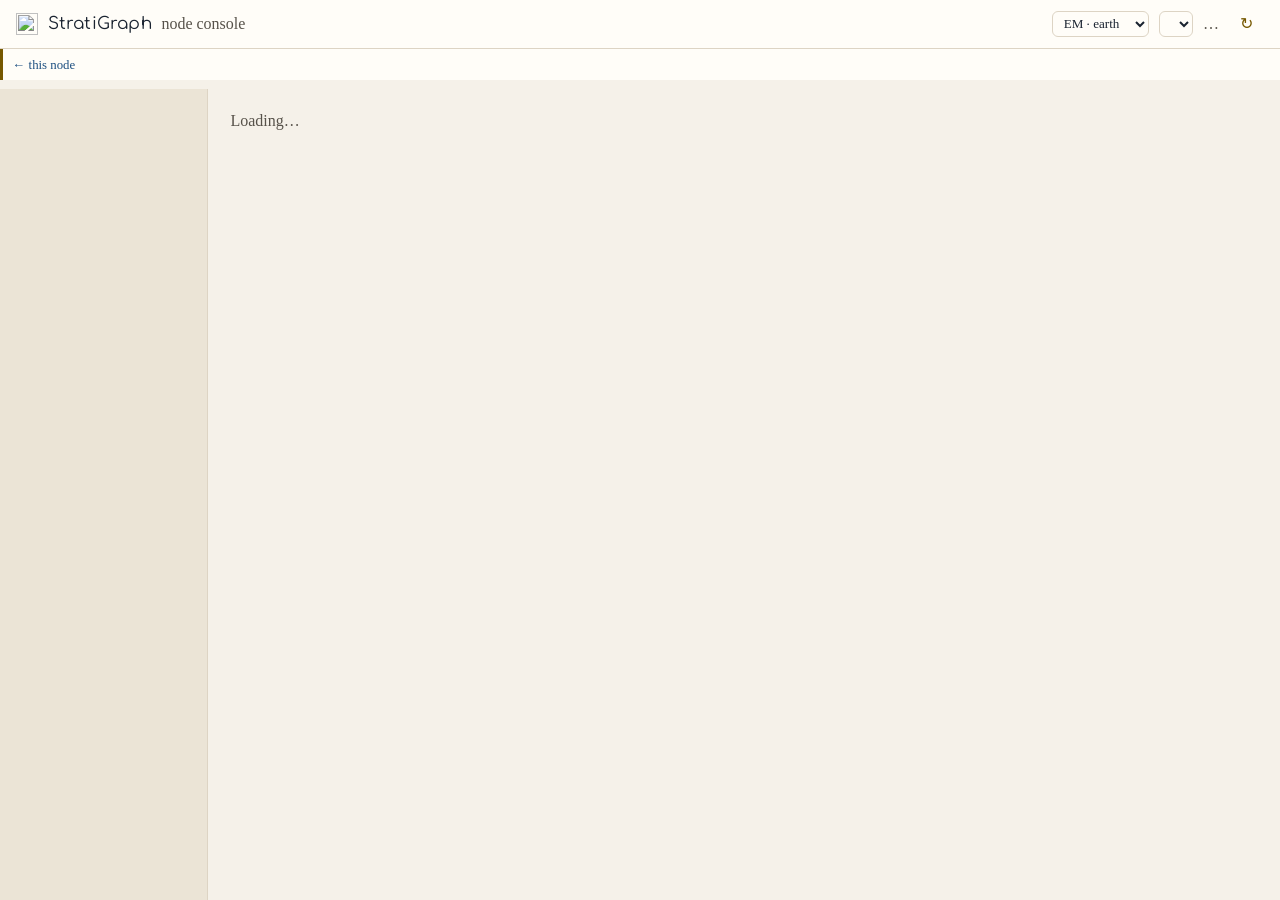
==== app/node_admin/index.html @ 06744dc6 "Skins: Extended Matrix by default (paper and earth), EM light and the StratiGraph guidebook look one" ====
<!doctype html>
<!--
  THE NODE CONSOLE — em-server's own administration face.

  Why it lives in the server and not in EMStudio: EMStudio is a room's *tool*,
  and everything in it is scoped to the study somebody has open. This is scoped
  to the NODE: every room, the storage behind them, and the lifecycle of the ones
  nobody claims. Different question, different reach, different capability.

  Why a SHELL with a module registry and not one page: user management is the
  first panel and it will not be the last — node health, the DTC corpus, IIIF,
  the Catalog, datamodel drift. Each of those is "a nav entry plus a fetch", so
  the shell stays thin (this file, ~one screen of logic) and a module is a small
  object in `modules/`. Adding one means registering it; it does not mean
  touching the shell.

  Deliberately no build step and no framework: it is served by the process it
  administers, and a console that needed npm to change a label would be a console
  nobody changes. Read-mostly, with a few deliberate actions that ask first.
-->
<html lang="en">
<head>
  <meta charset="utf-8">
  <meta name="viewport" content="width=device-width, initial-scale=1">
  <title>StratiGraph Server · node console</title>
  <link rel="icon" href="../brand/logo/favicon-deep-charcoal.svg" type="image/svg+xml">
  <meta name="theme-color" content="#F5F1E9" media="(prefers-color-scheme: light)">
  <meta name="theme-color" content="#1E1C18" media="(prefers-color-scheme: dark)">
  <!-- The brand arrives THROUGH console.css (`@import "../brand/…"`), relative
       so it resolves the same at `/admin/` and behind a proxy at `/em/admin/`.
       Vendored and same-origin: see `sync-brand.sh`. -->
  <script src="../brand/skin.js"></script>
  <link rel="stylesheet" href="./console.css">
</head>
<body>
  <header class="bar">
    <img class="mark" src="../brand/logo/favicon-deep-charcoal.svg" alt=""
         width="22" height="22">
    <span class="wordmark">StratiGraph</span>
    <span class="sub" id="app-sub">node console</span>
    <span class="spacer"></span>
    <!-- The language picker: one touch, each option in its own language. The
         console's CHROME follows the reader; its modules' diagnostics stay in
         the source language, because those are the node talking. -->
    <select id="skin" class="lang"></select>
    <select id="lang" class="lang"></select>
    <span id="who" class="who">…</span>
    <button id="reload" class="ghost">↻</button>
  </header>

  <!-- ── LA BARRA · dove sei su questo nodo, e dove altro puoi andare ──────
       Una sola, condivisa da tutte le facce (`../admin/bar.js`), e **nessun
       indirizzo qui dentro**: le facce arrivano da `/v1/node` e questa pagina
       le trasforma in qualcosa da seguire sottraendo la propria faccia dalla
       propria URL. `Caddyfile.dev:295` ha il caso vero: su un nodo che porta
       anche Heriverse la radice è di Heriverse, e un «home» scritto qui
       sarebbe falso lì. -->
  <nav class="node-bar" id="node-bar" aria-label="This node"></nav>
  <!-- IL PAVIMENTO, sotto la barra e senza JavaScript: la barra è COMPOSTA da
       `/v1/node`, e una barra composta può tacere — un nodo che non risponde
       lascerebbe questa pagina senza uscita, ed è la pagina in cui una persona
       finisce quando qualcosa non va. Un'ancora relativa in HTML statico non
       dipende da niente. È la stessa che `../work/` e `../tools/` hanno da
       settembre, e questa console era l'unica a non averla. -->
  <p class="note"><a class="more" href="../rooms/" id="back-door">← this node</a></p>

  <div class="shell">
    <!-- the module registry renders itself here: one entry per module -->
    <nav id="nav" aria-label="modules"></nav>
    <main id="panel" tabindex="-1">
      <p class="muted">Loading…</p>
    </main>
  </div>

  <!-- The token, PASTED — now the fallback rather than the way in. The console
       signs in against the node's own realm (Authorization Code + PKCE, see
       `auth.js`); this stays for a dev stack and for the day the realm is the
       thing that is down.

       Held in MEMORY only, never in localStorage: a node operator's bearer token
       in web storage is a credential that survives the tab, and this console is
       not worth that. -->
  <dialog id="ask-token">
    <form method="dialog">
      <h2 id="token-title">Operator token</h2>
      <p class="muted" id="token-why">
        This console reads the node's API with your bearer token. It is kept in
        memory for this tab only — nothing is stored.
      </p>
      <p class="muted">
        Dev stack: <code>./dev-stack/token.sh</code> — the identity in
        <code>EM_OPERATORS</code> (the seeded <code>dev</code> user, unless the
        deployment says otherwise).
      </p>
      <textarea id="token-input" rows="4" placeholder="eyJhbGciOi…"></textarea>
      <menu>
        <button value="ok" id="token-ok">Use it</button>
      </menu>
    </form>
  </dialog>

  <!-- `boot.js` registers the modules and then starts the shell. The shell does
       not import them: a circular import with a top-level await deadlocks, and
       the page then loads, says "Loading…", and reports nothing. -->
  <script type="module" src="./boot.js"></script>
</body>
</html>
---- app/node_admin/console.css ----
/* The node console's chrome — now wearing the StratiGraph identity.
   One file, no build, and still deliberately plain: this is an operator's
   instrument panel, not a product surface.

   THE COLOURS ARE NOT DECIDED HERE. `brand/stratigraph-theme.css` (vendored from
   `stratigraph-brand/`, which reads the WP1 guidebook) owns the palette, the
   three faces and the contrast table. What this file does is MAP this console's
   own vocabulary — ink, paper, card, good/warn/bad — onto the theme's roles, so
   every class the modules already use keeps working and none of them names a
   colour.

   Light and dark are both the theme's: a console gets opened at three in the
   morning, and the brand ships both grounds.

   ── The three choices this mapping had to make, with their measurements ──────
   · A FILLED button is Deep Charcoal, not Burnt Orange. White on Burnt is 3.53
     — below AA for 14px text — while Off-White on Charcoal is 11.61. Burnt is
     the guidebook's ACTION colour and it stays that: it is the fill of a
     primary, at a size where 3:1 applies (see the field assistant), and there
     is no primary on this panel today, so it is not used as one here.
   · A GHOST button is Terracotta text: 5.92 on the card, 5.00 on the ground.
   · A TAG is a wash with an ink of its own family, never text on a pure accent.
     Measured on the real wash: info 6.28 · good 5.76 · warn 10.82 · bad 4.82.
*/

@import url("../brand/stratigraph-theme.css");
@import url("../brand/skins.css");   /* EM by default; see brand/skins.css */

:root {
  /* the console's words → the brand's roles. RELATIVE import above, so this
     resolves the same at `/admin/` and behind a proxy at `/em/admin/`. */
  --ink:      var(--sg-text);
  --ink-soft: var(--sg-muted);
  --paper:    var(--sg-bg);
  --card:     var(--sg-surface);
  --line:     var(--sg-line);
  --nav:      var(--sg-surface-sunk);

  /* the action, and the three states — inks that can carry text, never the
     pure accents (the theme's table says why) */
  --accent:   var(--sg-accent-quiet);   /* Terracotta: readable as text */
  --fill:     var(--sg-deep-charcoal);  /* what a filled button is made of */
  --on-fill:  var(--sg-off-white);
  --good:     var(--sg-ok-ink);
  --warn:     var(--sg-accent-quiet);
  --bad:      var(--sg-terracotta);
}

@media (prefers-color-scheme: dark) {
  :root {
    /* Only what must move. The theme already flips `--sg-*` for dark; these are
       the two that cannot follow it blindly: on a dark ground a filled button
       inverts, and the state inks become the accents themselves (which are
       legible there — the contrast problem is against the LIGHT ground). */
    --fill:    var(--sg-off-white);
    --on-fill: var(--sg-deep-charcoal);
    --good:    var(--sg-soft-neon-green);
    --warn:    var(--sg-clay-beige);
    --bad:     var(--sg-burnt-orange);
    --accent:  var(--sg-clay-beige);
  }
}

* { box-sizing: border-box; }

/* UNA COLONNA, e non un numero magico.
 *
 * `.shell` aveva `min-height: calc(100vh - 49px)`, dove 49 era l'altezza
 * dell'intestazione — misurata una volta e vera finché la cromatura non è
 * cambiata. Il 7 ottobre ne sono arrivate due righe (la barra del nodo e
 * l'ancora statica sotto) e la pagina si è spinta fuori dallo schermo:
 * misurato nel browser, non dedotto. Con una colonna flex il conto lo fa il
 * layout, e la prossima riga non rompe niente. */
body {
  margin: 0;
  min-height: 100vh;
  display: flex;
  flex-direction: column;
  background: var(--paper);
  color: var(--ink);
  font: var(--sg-weight-body) 14px/1.5 var(--sg-font-sans);
}

.bar {
  display: flex;
  align-items: center;
  gap: .6rem;
  padding: .6rem 1rem;
  border-bottom: 1px solid var(--line);
  background: var(--card);
  position: sticky;
  top: 0;
  z-index: 2;
}

.wordmark { font-family: var(--sg-font-display);
            font-weight: var(--sg-weight-headline); letter-spacing: .2px;
            font-size: 1.05rem; }
/* the hourglass, from the vendored logo. Dark ink on the light ground and
   off-white on the dark one — the guidebook ships both, so neither is a filter
   over the other. */
.mark { width: 22px; height: 22px; flex: none; }
@media (prefers-color-scheme: dark) {
  .mark { content: url("../brand/logo/favicon-off-white.svg"); }
}
.sub { color: var(--ink-soft); }
.spacer { flex: 1; }
.who { color: var(--ink-soft); font-variant-numeric: tabular-nums; }

.shell { display: flex; align-items: stretch; flex: 1; }

/* `.shell > nav` E NON `nav`.
 *
 * Il selettore nudo prendeva OGNI `<nav>` della pagina, e il 7 ottobre ne è
 * comparso un secondo — la barra del nodo — che si è preso 13rem di larghezza,
 * il fondo della colonna e un `min-height` di uno schermo intero. Trovato
 * guardando la pagina, che è l'unico modo di trovare una cosa così. */
.shell > nav {
  width: 13rem;
  flex: 0 0 13rem;
  padding: .8rem .5rem;
  background: var(--nav);
  border-right: 1px solid var(--line);
}

.nav-item {
  display: block;
  width: 100%;
  text-align: left;
  padding: .45rem .6rem;
  margin-bottom: .2rem;
  border: 1px solid transparent;
  border-radius: 6px;
  background: transparent;
  color: var(--ink);
  cursor: pointer;
  font: inherit;
}

.nav-item:hover { border-color: var(--line); }
.nav-item.on { background: var(--card); border-color: var(--line); font-weight: 600; }

main { flex: 1; padding: 1.2rem 1.4rem; min-width: 0; }
main:focus { outline: none; }

h1 { font-family: var(--sg-font-display); font-weight: var(--sg-weight-headline);
     font-size: 1.25rem; margin: 0 0 .2rem; }
h2 { font-family: var(--sg-font-display); font-weight: var(--sg-weight-subtitle);
     font-size: 1rem; margin: 0 0 .4rem; }
.head { margin-bottom: 1rem; }
.muted { color: var(--ink-soft); margin: .2rem 0; }
.mono { font-family: var(--sg-font-mono); }
.small { font-size: .85em; }
.num { text-align: right; font-variant-numeric: tabular-nums; }
.right { text-align: right; }
.scroll { max-height: 12rem; overflow: auto; }

.card {
  background: var(--card);
  border: 1px solid var(--line);
  border-radius: var(--sg-radius);
  padding: .8rem 1rem;
  margin-bottom: .8rem;
}

.card.archived { opacity: .72; }

table { border-collapse: collapse; width: 100%; }
table.wide { background: var(--card); border: 1px solid var(--line); border-radius: 8px; }
th, td { padding: .35rem .5rem; text-align: left; border-bottom: 1px solid var(--line); }
th { color: var(--ink-soft); font-weight: 600; font-size: .85em; }
tr:last-child td { border-bottom: none; }
.warn-row td { background: color-mix(in srgb, var(--warn) 8%, transparent); }

.tag {
  display: inline-block;
  padding: .05em .5em;
  border: 0;
  border-radius: var(--sg-radius-pill);
  font-family: var(--sg-font-mono);
  font-size: .8em;
  background: color-mix(in srgb, var(--sg-info) 16%, transparent);
  color: var(--sg-info-ink);
}
/* Each state is a WASH of its accent with an ink of the same family. Measured
   on the real wash: good 5.76 · warn 10.82 · bad 4.82 — all AA. Text on the
   pure accent would be 1.36 (neon), 2.27 (thermal), 2.98 (burnt). */
.tag.good { background: color-mix(in srgb, var(--sg-ok) 22%, transparent);
            color: var(--good); }
.tag.warn { background: color-mix(in srgb, var(--sg-quiet) 35%, transparent);
            color: var(--sg-text); }
.tag.bad  { background: color-mix(in srgb, var(--sg-terracotta) 14%, transparent);
            color: var(--bad); }
/* «not configured» is not a failure: it reads as quiet, not as red. A health
   page that paints an absent optional service alarming teaches an operator to
   ignore the colour that matters. */
.tag.muted { color: var(--ink-soft); }

button {
  font: inherit;
  padding: .3rem .7rem;
  border: 1px solid var(--fill);
  background: var(--fill);
  color: var(--on-fill);
  border-radius: var(--sg-radius-sm);
  cursor: pointer;
}

button.ghost { background: transparent; color: var(--accent);
               border-color: var(--accent); }
button:hover { filter: brightness(1.08); }

select, input, textarea {
  font: inherit;
  padding: .25rem .4rem;
  border: 1px solid var(--line);
  border-radius: 6px;
  background: var(--card);
  color: var(--ink);
}

.row { display: flex; flex-wrap: wrap; gap: .6rem; align-items: center; margin-top: .6rem; }
.inline { display: flex; gap: .35rem; align-items: center; flex-wrap: wrap; }
.token { display: flex; gap: .4rem; align-items: center; flex-wrap: wrap; }
.token code { word-break: break-all; font-size: .85em; }

.note {
  padding: .4rem .6rem;
  border-left: 3px solid var(--accent);
  background: var(--card);
  margin: 0 0 .6rem;
}
.note.good { border-color: var(--good); }
.note.bad { border-color: var(--bad); }

dialog {
  border: 1px solid var(--line);
  border-radius: 10px;
  background: var(--card);
  color: var(--ink);
  max-width: 32rem;
}
dialog textarea { width: 100%; font-family: var(--sg-font-mono); font-size: .8em; }
dialog menu { padding: 0; margin: .6rem 0 0; display: flex; justify-content: flex-end; }

/* the signed-out card: one button, and the paste box folded under it */
details.small summary { cursor: pointer; color: var(--ink-soft); margin-top: .8rem; }
details.small button { margin-top: .4rem; }

/* The language picker, in the bar. Quiet: it is not an operator control. */
.lang { font: inherit; font-size: .82em; padding: .2rem .4rem;
        border-radius: 6px; border: 1px solid var(--line);
        background: var(--card); color: var(--ink); }

/* IL LINK DISCRETO — `.more`. Viveva in `rooms.css` e sta qui dal 7 ottobre,
 * perché la console ha ora il suo `#back-door` e questo è il foglio che ogni
 * faccia importa. Il colore è un token e non una scelta: `test_brand_ui`
 * verifica che nessun elemento interattivo erediti il blu del browser, ed è
 * scattato appena l'ancora è comparsa nella console senza una regola che la
 * raggiungesse. */
.more { font-family: var(--sg-font-mono); font-size: .8em;
        color: var(--sg-info-ink); text-decoration: none; margin-right: .8rem; }
.more:hover { text-decoration: underline; }

/* ── LA BARRA DEL NODO ──────────────────────────────────────────────────────
 *
 * Una sola, condivisa da tutte le facce di questo server (`bar.js`). Nasce il
 * 7 ottobre 2026 da una misura: chiesto al DOCUMENTO e non al testo, la console
 * e il catalogo avevano zero ancore, e le altre due pagine ne avevano una —
 * `../rooms/`, relativa, che è la forma giusta e non bastava.
 *
 * Nessun colore letterale: solo i token del tema, dai nomi locali qui sopra. */
.node-bar {
  display: flex;
  flex-wrap: wrap;
  align-items: center;
  gap: var(--sg-space-1);
  padding: var(--sg-space-1) var(--sg-space-3);
  border-bottom: 1px solid var(--line);
  background: var(--nav);
  font-size: var(--sg-text-sm);
}
.node-bar:empty { display: none; }
.node-bar .bar-face {
  padding: var(--sg-space-1) var(--sg-space-2);
  border-radius: var(--sg-radius-sm);
  color: var(--ink-soft);
  text-decoration: none;
  white-space: nowrap;
}
.node-bar .bar-face:hover { background: var(--card); color: var(--ink); }
/* DOVE SEI, e non con un colore soltanto: una barra che distingue la pagina
 * attiva col solo colore non la distingue per chi non lo vede. */
.node-bar .bar-face.on {
  color: var(--ink);
  background: var(--card);
  box-shadow: inset 0 -2px 0 var(--accent);
  font-weight: 600;
}
/* I VICINI, separati dalle facce di questo server: sono un'altra origine, e una
 * barra che li mescolasse direbbe che stai restando dove sei. */
.node-bar .bar-offer { border: 1px solid var(--line); }
.node-bar .bar-offer[data-state] { color: var(--ink-soft); opacity: 0.65; }
.node-bar .bar-quiet { color: var(--ink-soft); font-style: italic; }

/* ── UN ORFANO, E IL VERBO CHE LO TOGLIE ────────────────────────────────────
 *
 * Una riga per digest, dall'8 ottobre 2026: prima erano sessantaquattro
 * caratteri per riga in un `<div>` che si poteva solo leggere. Contare una cosa
 * che non si può toccare è il modo più sicuro per insegnare a non guardare quel
 * numero.
 *
 * Il digest non si tronca: è quello che va SCRITTO nella conferma, e una riga
 * che ne mostra metà sarebbe una conferma impossibile. Scorre invece di
 * accorciarsi. */
.orphan-rows { display: flex; flex-direction: column; gap: var(--sg-space-1); }
.orphan-row {
  display: flex;
  align-items: center;
  gap: var(--sg-space-2);
  padding: var(--sg-space-1) 0;
  border-bottom: 1px solid var(--line);
}
.orphan-row:last-child { border-bottom: 0; }
.orphan-row .mono {
  flex: 1;
  min-width: 0;
  overflow-x: auto;
  white-space: nowrap;
  color: var(--ink-soft);
}
.orphan-row button { flex: none; }
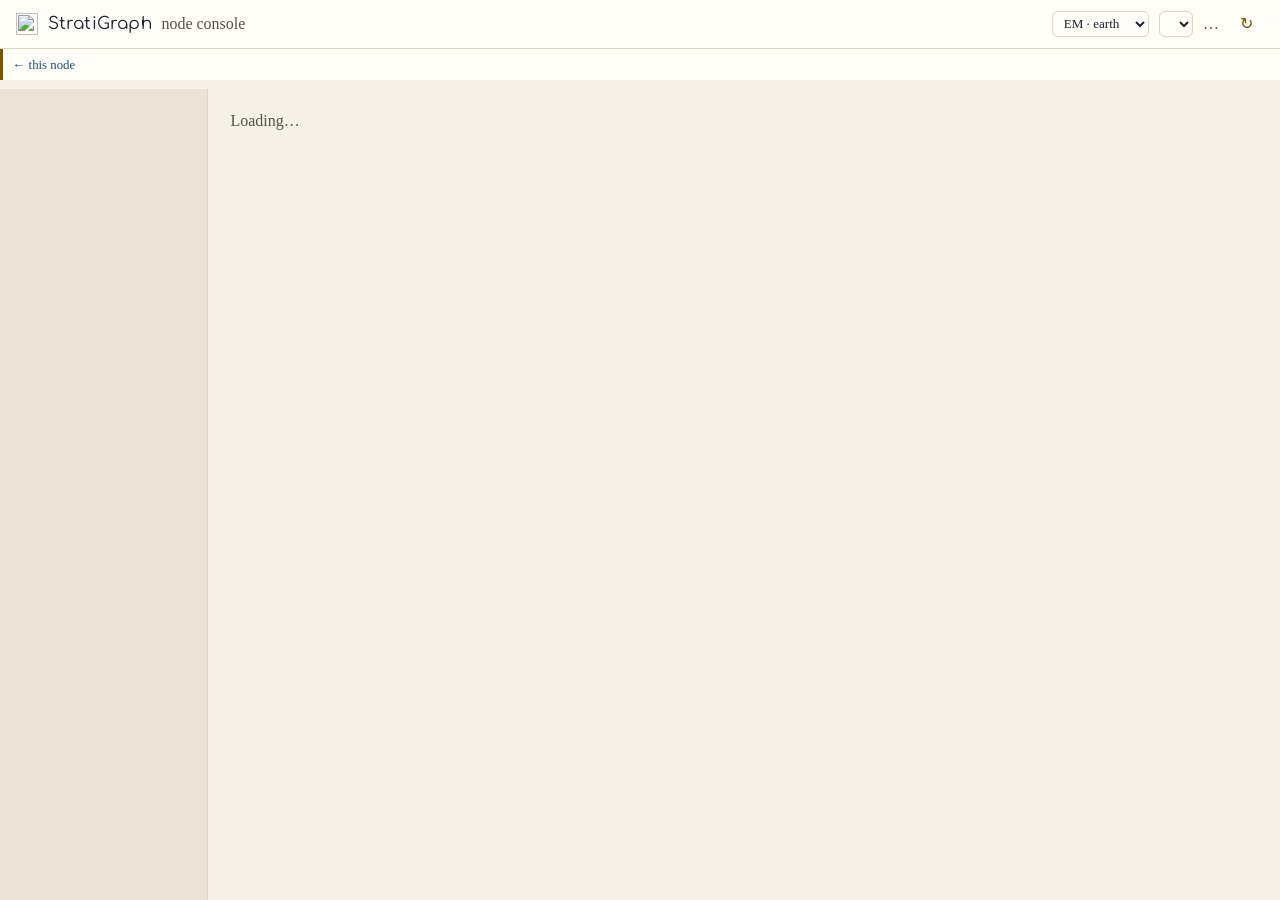
==== commit 1cfd1d7a: "Node console as the desk drew it: rooms with filters and a slide-over (people and roles, invitations" ====
--- a/app/node_admin/index.html
+++ b/app/node_admin/index.html
@@ -31,6 +31,7 @@
        Vendored and same-origin: see `sync-brand.sh`. -->
   <script src="../brand/skin.js"></script>
   <link rel="stylesheet" href="./console.css">
+  <link rel="stylesheet" href="./kit.css">
 </head>
 <body>
   <header class="bar">
--- a/app/node_admin/kit.css
+++ b/app/node_admin/kit.css
@@ -0,0 +1,123 @@
+/* The console's panels since 30 October 2026 (the desk E.D. approved).
+   Every colour is a ROLE of the theme (`--sg-*`), so the skins (EM · terra,
+   EM · chiaro, StratiGraph) dress these panels like everything else. */
+
+.k-head { display: flex; justify-content: space-between; align-items: flex-end; gap: 12px; flex-wrap: wrap; margin-bottom: 14px; }
+.k-head h1 { font-family: var(--sg-font-display); margin: 0; }
+.k-lead { color: var(--sg-muted); max-width: 72ch; margin: 4px 0 0; }
+.k-actions { display: flex; gap: 8px; flex-wrap: wrap; }
+.k-faint { color: var(--sg-muted); opacity: .85; }
+.k-mono { font-family: var(--sg-font-mono); font-size: .82em; }
+.k-btn { border: 1px solid var(--sg-line); background: var(--sg-surface); color: var(--sg-text);
+  border-radius: 8px; padding: 7px 13px; cursor: pointer; font: inherit; font-size: .88rem; white-space: nowrap; }
+.k-btn:hover { border-color: var(--sg-accent); }
+.k-btn.pri { background: var(--sg-accent); border-color: var(--sg-accent); color: #fff; }
+.k-btn.warn { color: var(--sg-warn); }
+.k-btn[disabled] { opacity: .45; cursor: not-allowed; }
+.k-note { font-size: .85rem; color: var(--sg-muted); background: var(--sg-surface-sunk); border-radius: 8px; padding: 10px 12px; margin: 8px 0; }
+.k-note.bad { color: var(--sg-warn); }
+.k-banner { display: flex; gap: 12px; align-items: center; justify-content: space-between; flex-wrap: wrap;
+  border: 1px solid var(--sg-line); border-left: 3px solid var(--sg-quiet); background: var(--sg-surface);
+  border-radius: 10px; padding: 10px 14px; margin-bottom: 14px; font-size: .9rem; }
+
+.k-bar { display: flex; gap: 8px; align-items: center; flex-wrap: wrap; margin-bottom: 12px; }
+.k-chip { border: 1px solid var(--sg-line); background: var(--sg-surface); color: var(--sg-text);
+  border-radius: 999px; padding: 5px 11px; cursor: pointer; font: inherit; font-size: .82rem; }
+.k-chip[aria-pressed="true"] { background: var(--sg-text); color: var(--sg-bg); border-color: var(--sg-text); }
+.k-n { font-family: var(--sg-font-mono); font-size: .74rem; opacity: .75; margin-left: 5px; }
+.k-search { border: 1px solid var(--sg-line); background: var(--sg-surface); color: var(--sg-text);
+  border-radius: 8px; padding: 7px 11px; font: inherit; min-width: 0; width: 240px; max-width: 100%; }
+
+.k-tw { overflow-x: auto; border: 1px solid var(--sg-line); border-radius: 12px; background: var(--sg-surface); }
+.k-table { border-collapse: collapse; width: 100%; font-size: .87rem; }
+.k-table th, .k-table td { text-align: left; padding: 9px 12px; border-bottom: 1px solid var(--sg-line); vertical-align: middle; }
+.k-table tbody tr:last-child td { border-bottom: 0; }
+.k-table thead th { font-size: .68rem; letter-spacing: .1em; text-transform: uppercase; color: var(--sg-muted);
+  background: var(--sg-surface-sunk); white-space: nowrap; }
+.k-table tr.k-click { cursor: pointer; }
+.k-table tr.k-click:hover { background: var(--sg-surface-sunk); }
+.k-table td.num { text-align: right; font-family: var(--sg-font-mono); font-size: .82rem; font-variant-numeric: tabular-nums; white-space: nowrap; }
+.k-title b { font-weight: 600; display: block; }
+.k-title small { color: var(--sg-muted); font-family: var(--sg-font-mono); font-size: .74rem; }
+
+.k-tag { display: inline-block; font-size: .7rem; font-weight: 600; padding: 2px 8px; border-radius: 999px;
+  background: var(--sg-surface-sunk); color: var(--sg-muted); white-space: nowrap; }
+.k-tag.ok { color: var(--sg-ok-ink); background: color-mix(in srgb, var(--sg-ok) 18%, var(--sg-surface)); }
+.k-tag.info { color: var(--sg-info-ink); background: color-mix(in srgb, var(--sg-info) 18%, var(--sg-surface)); }
+.k-tag.warn { color: var(--sg-warn); background: color-mix(in srgb, var(--sg-warn) 14%, var(--sg-surface)); }
+.k-tag.och { color: var(--sg-accent-quiet); background: color-mix(in srgb, var(--sg-quiet) 22%, var(--sg-surface)); }
+
+.k-role { display: inline-flex; font-size: .76rem; font-weight: 600; padding: 2px 9px; border-radius: 999px; border: 1px solid transparent; white-space: nowrap; }
+.k-role.owner { background: var(--sg-quiet); color: #1a1405; }
+.k-role.admin { background: var(--sg-accent); color: #fff; }
+.k-role.editor { color: var(--sg-info-ink); background: color-mix(in srgb, var(--sg-info) 18%, var(--sg-surface));
+  border-color: color-mix(in srgb, var(--sg-info-ink) 30%, transparent); }
+.k-role.viewer { color: var(--sg-muted); background: var(--sg-surface-sunk); border-color: var(--sg-line); }
+.k-role.via { background: transparent !important; border-style: dashed; border-color: currentColor; color: var(--sg-text); }
+.k-profile { font-size: .76rem; font-weight: 600; padding: 2px 9px; border-radius: 6px; white-space: nowrap; }
+.k-profile.super { background: var(--sg-accent); color: #fff; }
+.k-profile.creator { color: var(--sg-info-ink); background: color-mix(in srgb, var(--sg-info) 18%, var(--sg-surface)); }
+.k-profile.user { background: var(--sg-surface-sunk); color: var(--sg-muted); }
+
+/* slide-over */
+.k-scrim { position: fixed; inset: 0; background: rgba(20, 15, 10, .35); z-index: 40; }
+.k-drawer { position: fixed; top: 0; right: 0; bottom: 0; width: min(640px, 100%); z-index: 41;
+  background: var(--sg-surface); color: var(--sg-text); box-shadow: var(--sg-shadow-lifted); display: flex; flex-direction: column; }
+.k-dh { display: flex; justify-content: space-between; gap: 12px; align-items: flex-start; padding: 18px 20px 0; }
+.k-dh h2 { font-family: var(--sg-font-display); margin: 0; }
+.k-chips { display: flex; gap: 6px; flex-wrap: wrap; align-items: center; margin-top: 8px; }
+.k-x { border: 0; background: var(--sg-surface-sunk); color: var(--sg-text); border-radius: 8px; width: 34px; height: 34px; cursor: pointer; font-size: 1.1rem; flex: none; }
+.k-tabs { display: flex; gap: 2px; border-bottom: 1px solid var(--sg-line); padding: 0 14px; overflow-x: auto; margin-top: 12px; }
+.k-tabs button { border: 0; background: none; color: var(--sg-muted); padding: 10px; cursor: pointer; border-bottom: 2px solid transparent; font: inherit; white-space: nowrap; }
+.k-tabs button[aria-selected="true"] { color: var(--sg-text); border-bottom-color: var(--sg-quiet); font-weight: 600; }
+.k-db { padding: 18px 20px 30px; overflow: auto; display: grid; gap: 14px; align-content: start; }
+.k-list { display: grid; border: 1px solid var(--sg-line); border-radius: 10px; }
+.k-li { display: grid; grid-template-columns: minmax(0, 1fr) auto; gap: 10px; align-items: center; padding: 10px 12px; border-bottom: 1px solid var(--sg-line); }
+.k-li:last-child { border-bottom: 0; }
+.k-li b { font-weight: 600; display: block; }
+.k-li small { color: var(--sg-muted); font-family: var(--sg-font-mono); font-size: .74rem; }
+.k-li select, .k-form select, .k-form input { border: 1px solid var(--sg-line); background: var(--sg-surface); color: var(--sg-text);
+  border-radius: 6px; padding: 6px 8px; font: inherit; font-size: .85rem; min-width: 0; }
+.k-form { display: flex; gap: 8px; flex-wrap: wrap; align-items: center; }
+.k-form input { flex: 1 1 200px; }
+.k-danger { border: 1px solid color-mix(in srgb, var(--sg-warn) 45%, var(--sg-line)); border-radius: 10px; padding: 14px; display: grid; gap: 8px; }
+.k-danger h3 { margin: 0; font-size: 1rem; }
+.k-grid { display: grid; gap: 12px; grid-template-columns: repeat(auto-fill, minmax(230px, 1fr)); }
+.k-card { background: var(--sg-surface); border: 1px solid var(--sg-line); border-radius: 12px; padding: 14px 16px; display: grid; gap: 6px; align-content: start; }
+.k-card.k-click { cursor: pointer; } .k-card.k-click:hover { border-color: var(--sg-accent); }
+.k-k { font-size: .68rem; letter-spacing: .1em; text-transform: uppercase; color: var(--sg-muted); }
+.k-big { font: 700 1.5rem var(--sg-font-display); font-variant-numeric: tabular-nums; }
+.k-bars { display: grid; gap: 7px; }
+.k-brow { display: grid; grid-template-columns: minmax(0, 240px) minmax(0, 1fr) 80px; gap: 12px; align-items: center; font-size: .85rem; }
+.k-brow .nm { overflow: hidden; text-overflow: ellipsis; white-space: nowrap; }
+.k-track { height: 10px; background: var(--sg-surface-sunk); border-radius: 5px; overflow: hidden; }
+.k-track i { display: block; height: 100%; background: var(--sg-accent); border-radius: 5px; }
+@media (max-width: 640px) { .k-brow { grid-template-columns: minmax(0, 1fr) 80px; } .k-brow .k-track { grid-column: 1 / -1; } }
+
+/* the matrix */
+.k-mx { overflow: auto; border: 1px solid var(--sg-line); border-radius: 12px; background: var(--sg-surface); max-height: 72vh; }
+.k-mx table { border-collapse: collapse; }
+.k-mx th.rot { height: 150px; vertical-align: bottom; padding: 6px 4px; border-bottom: 1px solid var(--sg-line); }
+.k-mx th.rot span { writing-mode: vertical-rl; transform: rotate(180deg); font-size: .76rem; color: var(--sg-muted);
+  white-space: nowrap; display: inline-block; max-height: 140px; overflow: hidden; text-overflow: ellipsis; }
+.k-mx td, .k-mx th { padding: 5px; text-align: center; }
+.k-mx .who { text-align: left; position: sticky; left: 0; background: var(--sg-surface); z-index: 1; min-width: 200px; border-right: 1px solid var(--sg-line); }
+.k-cell { width: 30px; height: 26px; border-radius: 6px; border: 1px solid transparent; display: inline-grid; place-items: center;
+  font: 600 .72rem var(--sg-font-mono); background: transparent; color: var(--sg-line); padding: 0; }
+.k-cell.owner { background: var(--sg-quiet); color: #1a1405; }
+.k-cell.admin { background: var(--sg-accent); color: #fff; }
+.k-cell.editor { color: var(--sg-info-ink); background: color-mix(in srgb, var(--sg-info) 18%, var(--sg-surface)); border-color: color-mix(in srgb, var(--sg-info-ink) 40%, transparent); }
+.k-cell.viewer { color: var(--sg-muted); background: var(--sg-surface-sunk); border-color: var(--sg-line); }
+.k-cell.via { border: 1.5px dashed currentColor; }
+.k-legend { display: flex; flex-wrap: wrap; gap: 10px 18px; align-items: center; font-size: .82rem; color: var(--sg-muted); margin: 10px 0; }
+.k-legend span { display: inline-flex; gap: 6px; align-items: center; }
+
+.k-toast { position: fixed; left: 50%; bottom: 20px; transform: translateX(-50%); background: var(--sg-text); color: var(--sg-bg);
+  padding: 10px 16px; border-radius: 10px; z-index: 60; font-size: .88rem; max-width: calc(100% - 32px); }
+.k-toast.bad { background: var(--sg-warn); color: #fff; }
+dialog.k-dialog { border: 1px solid var(--sg-line); border-radius: 12px; background: var(--sg-surface); color: var(--sg-text); padding: 18px 20px; max-width: 440px; width: calc(100% - 32px); }
+dialog.k-dialog::backdrop { background: rgba(20, 15, 10, .35); }
+dialog.k-dialog form { display: grid; gap: 10px; }
+dialog.k-dialog input { border: 1px solid var(--sg-line); background: var(--sg-surface); color: var(--sg-text); border-radius: 6px; padding: 8px 10px; font: inherit; }
+dialog.k-dialog menu { display: flex; gap: 8px; justify-content: flex-end; padding: 0; margin: 4px 0 0; }
+.k-db > .k-btn { justify-self: start; }
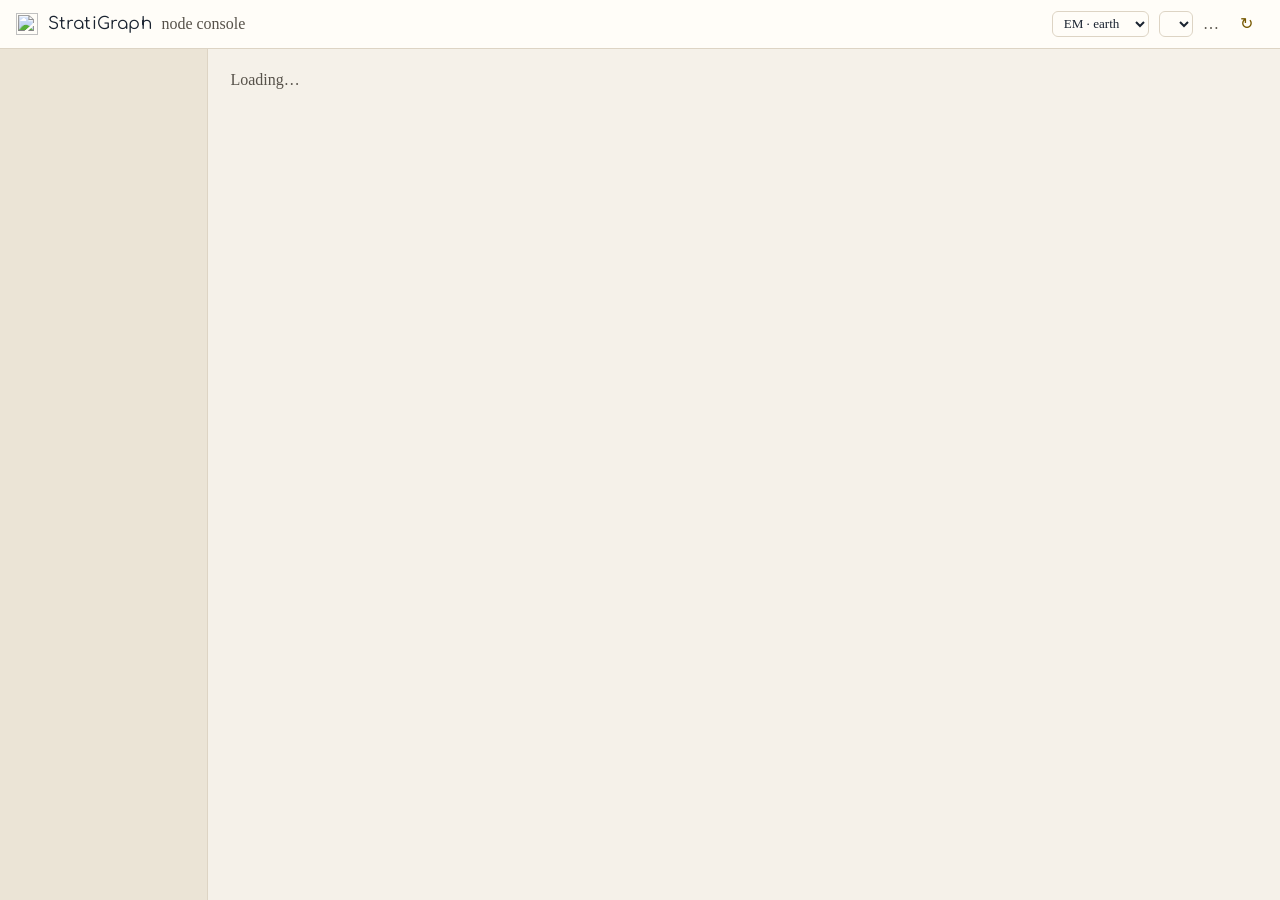
==== commit dceacd31: "The node's door has a name of its own: the showcase at /em/, the house at /em/home/, the tools a pag" ====
--- a/app/node_admin/index.html
+++ b/app/node_admin/index.html
@@ -57,13 +57,6 @@
        anche Heriverse la radice è di Heriverse, e un «home» scritto qui
        sarebbe falso lì. -->
   <nav class="node-bar" id="node-bar" aria-label="This node"></nav>
-  <!-- IL PAVIMENTO, sotto la barra e senza JavaScript: la barra è COMPOSTA da
-       `/v1/node`, e una barra composta può tacere — un nodo che non risponde
-       lascerebbe questa pagina senza uscita, ed è la pagina in cui una persona
-       finisce quando qualcosa non va. Un'ancora relativa in HTML statico non
-       dipende da niente. È la stessa che `../work/` e `../tools/` hanno da
-       settembre, e questa console era l'unica a non averla. -->
-  <p class="note"><a class="more" href="../rooms/" id="back-door">← this node</a></p>
 
   <div class="shell">
     <!-- the module registry renders itself here: one entry per module -->
--- a/app/node_admin/console.css
+++ b/app/node_admin/console.css
@@ -232,6 +232,9 @@
 }
 .note.good { border-color: var(--good); }
 .note.bad { border-color: var(--bad); }
+/* la sessione scaduta: la frase e il pulsante sulla stessa riga */
+.note.lapsed { display: flex; flex-wrap: wrap; align-items: center;
+  justify-content: space-between; gap: .5rem 1rem; }
 
 dialog {
   border: 1px solid var(--line);
@@ -253,8 +256,9 @@
         background: var(--card); color: var(--ink); }
 
 /* IL LINK DISCRETO — `.more`. Viveva in `rooms.css` e sta qui dal 7 ottobre,
- * perché la console ha ora il suo `#back-door` e questo è il foglio che ogni
- * faccia importa. Il colore è un token e non una scelta: `test_brand_ui`
+ * perché questo è il foglio che ogni faccia importa (la casa dall'11 novembre
+ * non ha più la sua ancora `#back-door`: la usa la pagina degli strumenti).
+ * Il colore è un token e non una scelta: `test_brand_ui`
  * verifica che nessun elemento interattivo erediti il blu del browser, ed è
  * scattato appena l'ancora è comparsa nella console senza una regola che la
  * raggiungesse. */
@@ -330,3 +334,52 @@
   color: var(--ink-soft);
 }
 .orphan-row button { flex: none; }
+
+/* le azioni in blocco sulle stanze (31 ottobre) */
+.k-pick { width: 2.2rem; text-align: center; }
+.k-pick input { width: 1.05rem; height: 1.05rem; cursor: pointer; }
+.k-batch { position: sticky; top: 0; z-index: 5; }
+.k-batch-acts { display: flex; gap: 8px; flex-wrap: wrap; }
+.k-progress { font-weight: 600; }
+
+/* ── LA PORTA DEL NODO (31 ott 2026) — prima dell'accesso, una cosa sola ── */
+body.porta #node-bar, body.porta .shell > nav,
+body.porta #reload, body.porta #who { display: none; }
+body.porta .shell { justify-content: center; }
+body.porta #panel { display: flex; justify-content: center; align-items: center; flex: 1; }
+.porta-box { width: 100%; max-width: 560px; padding: 56px 20px; display: flex; flex-direction: column; gap: 22px; }
+.porta-box h1 { margin: 0; font-family: var(--sg-font-display, inherit); font-size: clamp(1.8rem, 4vw, 2.5rem); line-height: 1.15; }
+.porta-why { margin: 0; font-size: 1.06rem; line-height: 1.6; color: var(--sg-muted); }
+.porta-ways { display: flex; flex-direction: column; gap: 10px; }
+.porta-main { display: flex; align-items: center; justify-content: center; gap: 12px; min-height: 52px; padding: 0 24px; border-radius: 12px; border: 0; background: var(--sg-accent); color: var(--sg-surface); font: inherit; font-weight: 600; font-size: 1.06rem; cursor: pointer; }
+.porta-orcid { width: 24px; height: 24px; border-radius: 50%; background: var(--sg-surface); color: var(--sg-info-ink); display: inline-grid; place-items: center; font-size: .62rem; font-weight: 700; }
+.porta-local { align-self: center; background: none; border: 0; color: var(--sg-info-ink); text-decoration: underline; font: inherit; font-size: .95rem; padding: 10px 6px; cursor: pointer; }
+.porta-quiet { display: flex; flex-wrap: wrap; gap: 8px 24px; border-top: 1px solid var(--sg-line); padding-top: 18px; }
+.porta-quiet a { padding: 6px 0; color: var(--sg-info-ink); }
+.porta-dev { color: var(--sg-muted); font-size: .8rem; }
+/* sul fondo scuro l'oltremare si schiarisce: il testo passa all'inchiostro chiaro */
+@media (prefers-color-scheme: dark) {
+  :root:not([data-sg-theme="light"]) .porta-main { color: var(--sg-text); }
+}
+:root[data-sg-theme="dark"] .porta-main { color: var(--sg-text); }
+
+/* ── LA CASA UNICA: niente barra vecchia, le altre facce nella colonna ── */
+body.casa #node-bar, body.porta #casa-out { display: none; }
+.nav-links { margin-top: 18px; display: flex; flex-direction: column; }
+.nav-group { font-size: .72rem; font-weight: 600; letter-spacing: .1em; text-transform: uppercase; color: var(--sg-muted); padding: 10px 12px 4px; }
+a.nav-item.nav-out { text-decoration: none; color: var(--sg-muted); }
+
+/* ── LA CASA SUL TELEFONO (31 ott 2026): la colonna diventa una riga che
+   scorre, la barra va a capo; niente scorrimento orizzontale della pagina ── */
+@media (max-width: 720px) {
+  .bar { flex-wrap: wrap; row-gap: .4rem; }
+  .bar .sub, .bar .spacer { display: none; }
+  .bar .lang { max-width: 7.5rem; }
+  .shell { flex-direction: column; min-width: 0; }
+  .shell > nav { width: auto; flex: none; display: flex; gap: .3rem; overflow-x: auto;
+                 border-right: 0; border-bottom: 1px solid var(--line); padding: .5rem; }
+  .shell > nav .nav-item { width: auto; white-space: nowrap; margin: 0; }
+  .nav-links { flex-direction: row; margin: 0; }
+  .nav-group { display: none; }
+  #panel { min-width: 0; padding-left: 12px; padding-right: 12px; }
+}
--- a/app/node_admin/kit.css
+++ b/app/node_admin/kit.css
@@ -121,3 +121,39 @@
 dialog.k-dialog input { border: 1px solid var(--sg-line); background: var(--sg-surface); color: var(--sg-text); border-radius: 6px; padding: 8px 10px; font: inherit; }
 dialog.k-dialog menu { display: flex; gap: 8px; justify-content: flex-end; padding: 0; margin: 4px 0 0; }
 .k-db > .k-btn { justify-self: start; }
+
+/* ── la casa: le tue stanze, gli strumenti (31 ott 2026) ── */
+.h-rooms { display: flex; flex-direction: column; gap: 12px; }
+.h-room { background: var(--sg-surface); border: 1px solid var(--sg-line); border-radius: 14px; padding: 16px 18px; display: flex; flex-direction: column; gap: 12px; }
+.h-room-head { display: flex; justify-content: space-between; gap: 12px; align-items: flex-start; flex-wrap: wrap; }
+.h-room-head > div { display: flex; flex-direction: column; gap: 3px; min-width: 0; }
+.h-room-title { font-size: 1.12rem; font-weight: 600; color: var(--sg-text); text-decoration: none; }
+.h-room-line { font-size: .9rem; color: var(--sg-muted); }
+.h-role { font-size: .8rem; font-weight: 600; padding: 3px 11px; border-radius: 999px; background: var(--sg-surface-sunk); color: var(--sg-muted); }
+.h-doors { display: flex; flex-wrap: wrap; gap: 8px; align-items: center; }
+.h-doors .k-btn { min-height: 40px; }
+.h-doors-lab { font-size: .9rem; color: var(--sg-muted); padding-right: 2px; }
+.h-grow { flex: 1; }
+.h-said { font-size: .9rem; color: var(--sg-muted); }
+.h-said:empty { display: none; }
+.h-archived { margin-top: 16px; background: var(--sg-surface-sunk); border-radius: 12px; padding: 12px 16px; }
+.h-archived summary { cursor: pointer; font-weight: 600; }
+.qr-box { display: grid; justify-items: start; gap: 6px; }
+.qr-box .qr { width: 190px; max-width: 100%; background: white; padding: 6px; border-radius: 6px; }
+.qr-box .qr svg { display: block; width: 100%; height: auto; }
+.qr-box code { word-break: break-all; font-size: .8em; }
+.t-grid { display: flex; flex-wrap: wrap; gap: 18px; align-items: flex-start; }
+.t-card { flex: 1 1 380px; min-width: 0; background: var(--sg-surface); border: 1px solid var(--sg-line); border-radius: 14px; padding: 20px; }
+.t-card h2 { margin: 0 0 12px; }
+.t-card ol { list-style: none; margin: 0; padding: 0; display: flex; flex-direction: column; gap: 14px; }
+.t-step { display: flex; gap: 12px; align-items: flex-start; }
+.t-step p { margin: 4px 0 8px; color: var(--sg-muted); line-height: 1.55; }
+.t-n { width: 28px; height: 28px; flex: none; border-radius: 50%; background: var(--sg-surface-sunk); display: grid; place-items: center; font-weight: 600; font-size: .85rem; }
+a.k-btn { display: inline-flex; align-items: center; text-decoration: none; }
+/* i link della casa con l'inchiostro del tema: il blu del browser sul fondo
+   scuro non si leggeva (31 ott, screenshot di E.D.) */
+.h-doors a, .h-said a, .k-faint a, .t-card a:not(.k-btn) { color: var(--sg-info-ink); }
+.k-link { word-break: break-all; }
+
+/* il cestino: i due gesti di una riga, affiancati */
+.k-acts { display: flex; flex-wrap: wrap; gap: .4rem; justify-content: flex-end; }
